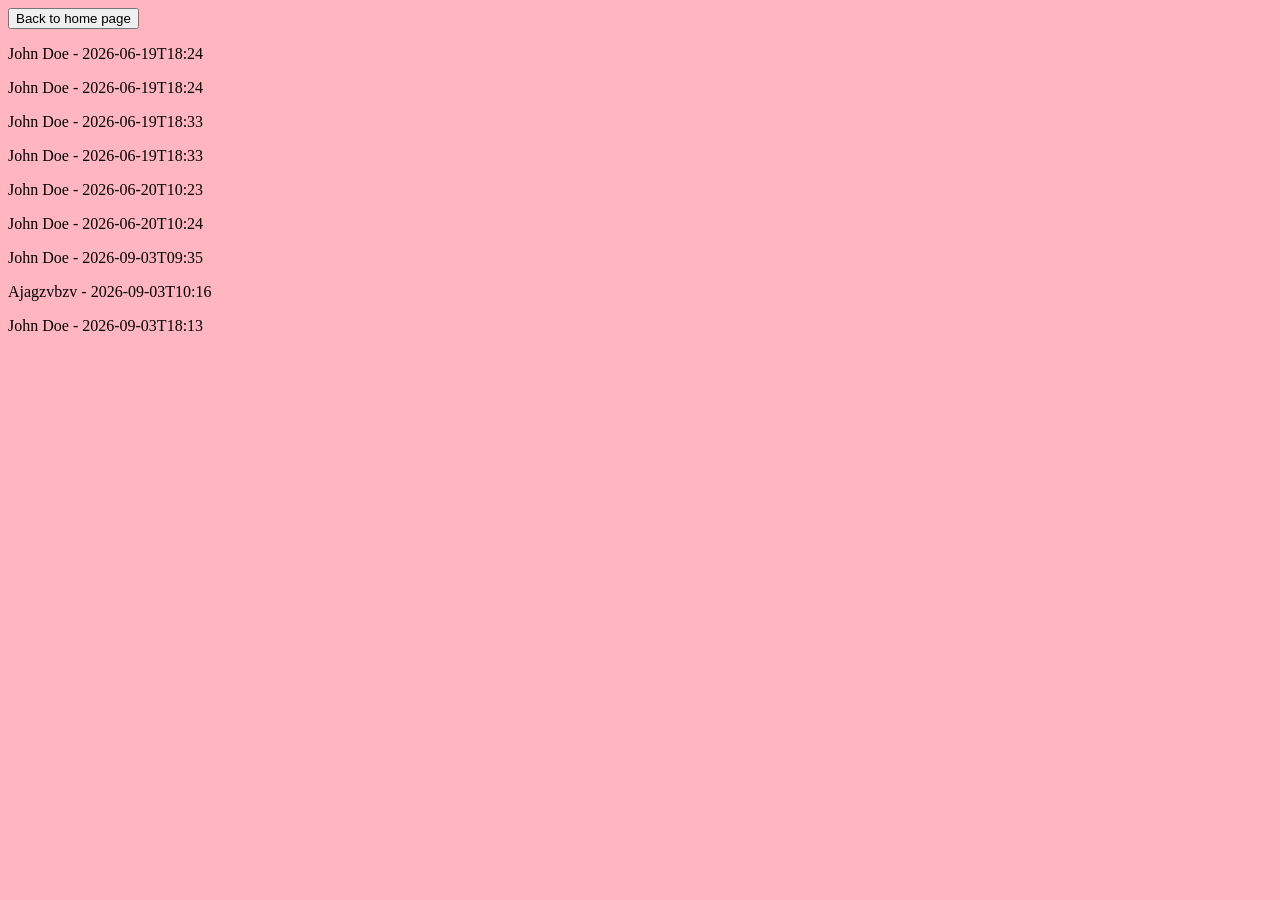
==== myfrappe/files.html @ f16f7ff9 "Fresh start" ====
<!DOCTYPE html>
<html lang="en">
<head>
  <meta charset="UTF-8">
  <meta name="viewport" content="width=device-width, initial-scale=1.0">
  <title>Page Title</title>
<style>
body {background-color: lightpink;}</style>
</head>
<body>
<a href="/templates/index"><button>Back to home page</button></a>
<br>
<p>John Doe - 2026-06-19T18:24</p>
<p>John Doe - 2026-06-19T18:24</p>
<p>John Doe - 2026-06-19T18:33</p>
<p>John Doe - 2026-06-19T18:33</p>
<p>John Doe - 2026-06-20T10:23</p>
<p>John Doe - 2026-06-20T10:24</p>
<p>John Doe - 2026-09-03T09:35</p>
<p>Ajagzvbzv - 2026-09-03T10:16</p>
<p>John Doe - 2026-09-03T18:13</p>
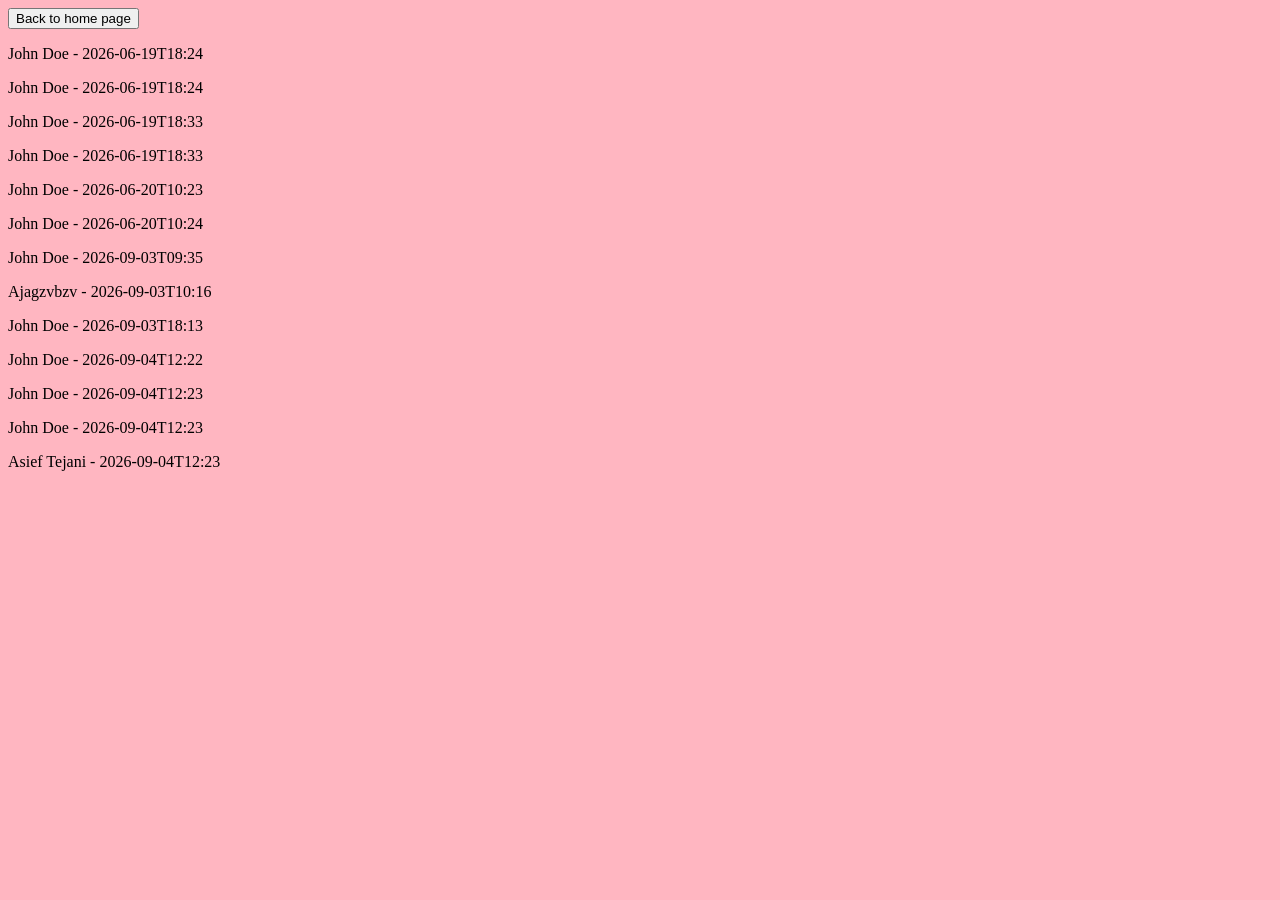
==== commit 5bf3723a: "my second commit" ====
--- a/myfrappe/files.html
+++ b/myfrappe/files.html
@@ -19,3 +19,7 @@
 <p>John Doe - 2026-09-03T09:35</p>
 <p>Ajagzvbzv - 2026-09-03T10:16</p>
 <p>John Doe - 2026-09-03T18:13</p>
+<p>John Doe - 2026-09-04T12:22</p>
+<p>John Doe - 2026-09-04T12:23</p>
+<p>John Doe - 2026-09-04T12:23</p>
+<p>Asief Tejani - 2026-09-04T12:23</p>
